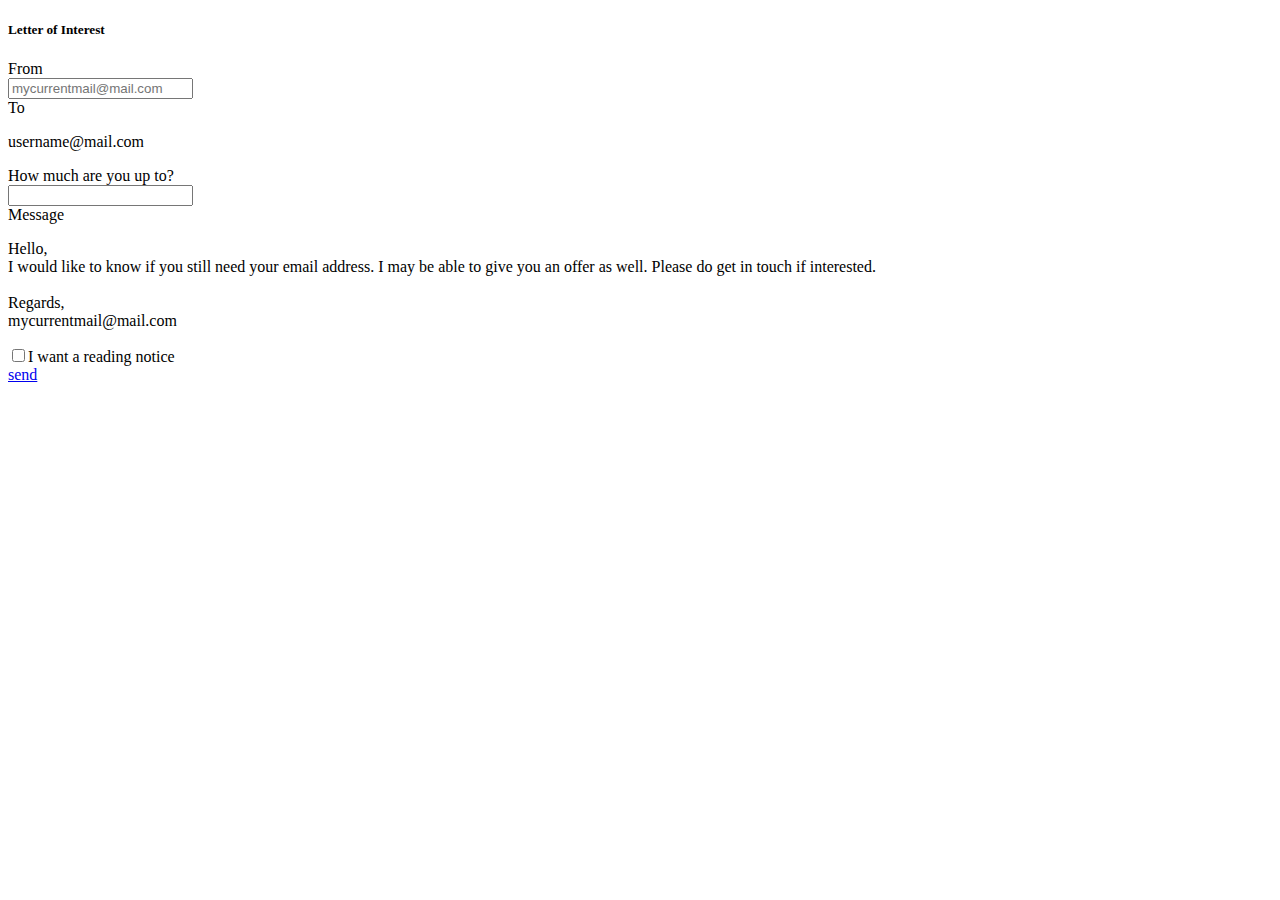
==== form.html @ f895f20c "splitted main page + created button on click event + magic" ====
<!doctype html>
<html class="no-js" lang="en">
  <body>
    <div id="letter-form" class="row letter">
      <div class="large-8 large-centered medium-12 small-12 columns">
            <div class="panel">  
              <div class="row">
              <h5>Letter of Interest</h5>
                 <label>From</label>
                  <div class="large-9 medium-12 small-12 columns">
                        <input type="text" placeholder="mycurrentmail@mail.com" />
                  </div>
              </div>
              <div class="row">
                  <label>To</label>
                  <div class="large-9 medium-12 small-12 columns to">
                   <!--  <input type="text" placeholder="username@mail.com" /> -->
                    <p>username@mail.com</p>
                  
                  </div>
              </div>
                  <div class="row">
                      <label>How much are you up to?</label>
                              <div class="large-8 medium-12 small-12 columns much">
                                    
                                    <input class="easyui-slider" data-options="
                                          showTip: false,
                                          rule: [0,'|',50,'|',100],
                                          tipFormatter: function(value){
                                            return value+'px';
                                          },
                                          onChange: function(value){
                                            $('#ff').css('font-size', value);
                                          }">
                                             
                              </div>
                    
                  </div>

 <!-- begin message-->

              <div class="row">
                  
                  <div class="large-11 medium-11 small-12 columns">
                  <label class="message-heading">Message</label>
                             <div class="message">

                               
                                                   <p>Hello,<br>
                            I would like to know if you still need your email address. I may be able to give you an offer as well.

                            Please do get in touch if interested.
                            <br><br>
                            Regards,<br>
                            mycurrentmail@mail.com</p>
            


                             </div>
                  </div>
              </div>

              <div class="row">

    <div class="large-6 small-12 columns">
      <input id="checkbox1" type="checkbox"><span>I want a reading notice</span>
    </div>

              </div>
<div class="row">

                <div class="large-offset-7 large-3 medium-12 small-12 columns">
                    <a href="#" class="small radius button">send</a><br/>
                  </div>
</div>


            </div>
      </div>
    </div>       
  </body>
</html>
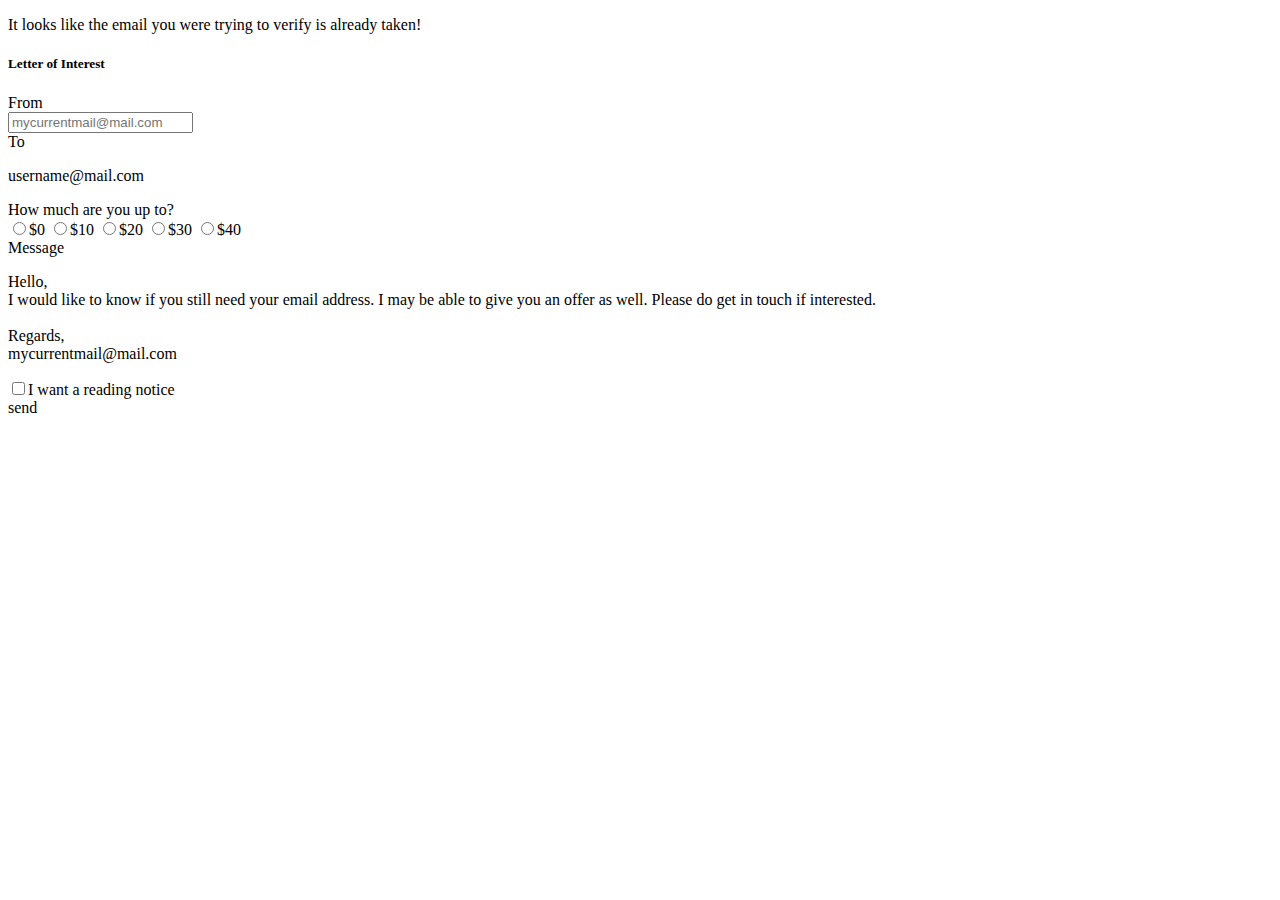
==== commit 7a292068: "first iteration" ====
--- a/form.html
+++ b/form.html
@@ -3,36 +3,35 @@
   <body>
     <div id="letter-form" class="row letter">
       <div class="large-8 large-centered medium-12 small-12 columns">
-            <div class="panel">  
+          <div class="row">
+            <div class="large-centered large-9 medium-12 small-12 columns">
+                <p>It looks like the email you were trying to verify is already taken!</p>
+            </div>
+          </div>
+            <div class="panel">
               <div class="row">
               <h5>Letter of Interest</h5>
                  <label>From</label>
                   <div class="large-9 medium-12 small-12 columns">
-                        <input type="text" placeholder="mycurrentmail@mail.com" />
+                        <input id="email-from" type="text" placeholder="mycurrentmail@mail.com" />
                   </div>
               </div>
               <div class="row">
                   <label>To</label>
                   <div class="large-9 medium-12 small-12 columns to">
                    <!--  <input type="text" placeholder="username@mail.com" /> -->
-                    <p>username@mail.com</p>
+                    <p id="email-to">username@mail.com</p>
                   
                   </div>
               </div>
-                  <div class="row">
+                  <div id="offer-container" class="row">
                       <label>How much are you up to?</label>
-                              <div class="large-8 medium-12 small-12 columns much">
-                                    
-                                    <input class="easyui-slider" data-options="
-                                          showTip: false,
-                                          rule: [0,'|',50,'|',100],
-                                          tipFormatter: function(value){
-                                            return value+'px';
-                                          },
-                                          onChange: function(value){
-                                            $('#ff').css('font-size', value);
-                                          }">
-                                             
+                              <div id="offer-container-radio" class="large-12 columns">
+                                  <input type="radio" name="offer" value="0" id="offer-0"><label for="offer-0">$0</label>
+                                  <input type="radio" name="offer" value="10" id="offer-10"><label for="offer-10">$10</label>
+                                  <input type="radio" name="offer" value="20" id="offer-20"><label for="offer-20">$20</label>
+                                  <input type="radio" name="offer" value="30" id="offer-30"><label for="offer-30">$30</label>
+                                  <input type="radio" name="offer" value="40" id="offer-40"><label for="offer-40">$40</label>
                               </div>
                     
                   </div>
@@ -69,8 +68,8 @@
               </div>
 <div class="row">
 
-                <div class="large-offset-7 large-3 medium-12 small-12 columns">
-                    <a href="#" class="small radius button">send</a><br/>
+                <div id="send-letter-button" class="large-offset-7 large-3 medium-12 small-12 columns">
+                    <a class="small radius button">send</a><br/>
                   </div>
 </div>
 
